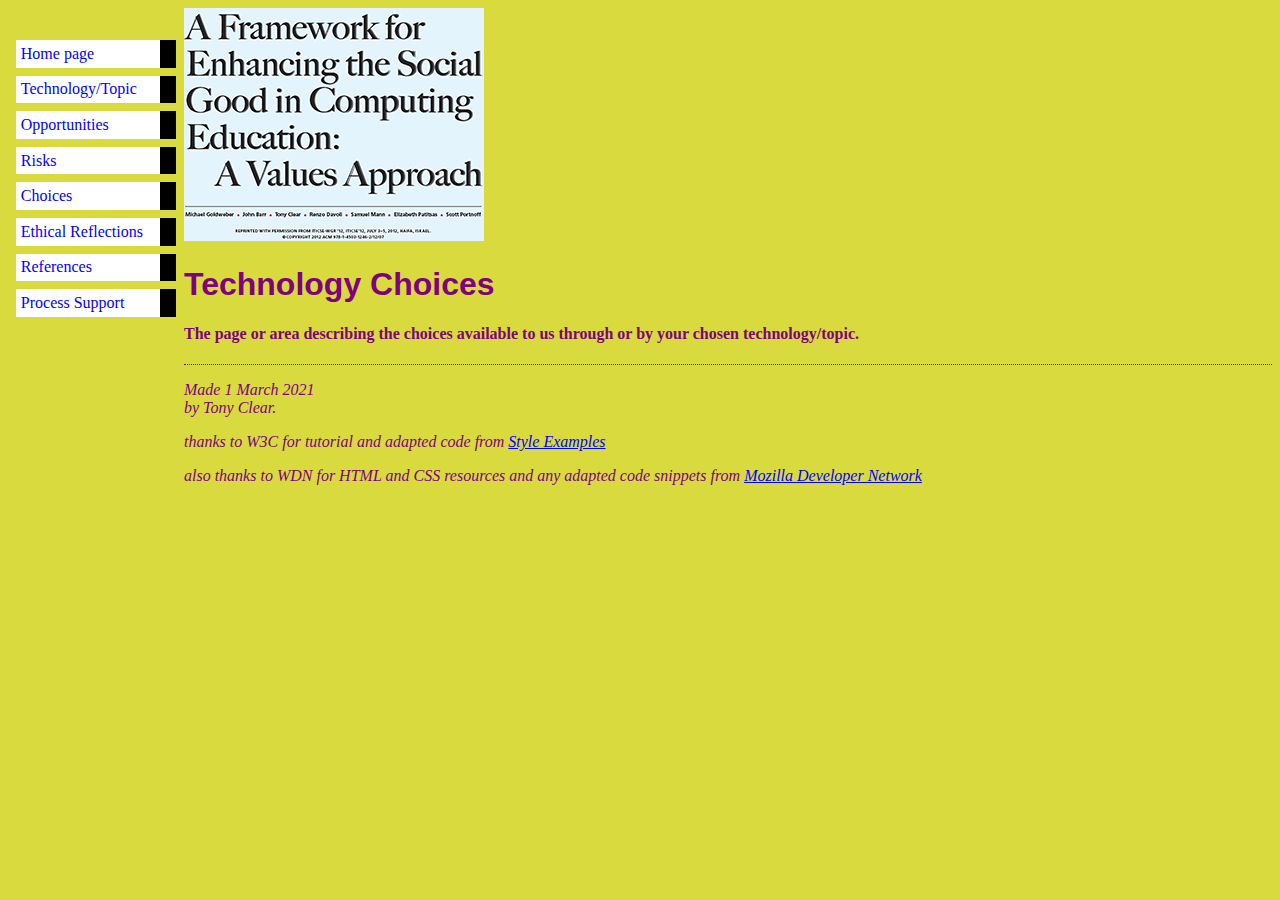
==== misc/choices.html @ aebcca9f "initial commit" ====
<!DOCTYPE html PUBLIC "-//W3C//DTD HTML 4.01//EN">
<html>
<head>
  <title>choices</title>
  	<link rel="stylesheet" href="../styles/mystyles.css">
  </head>

<body>
<img src="../images/csg4ed-small.png" alt="Enhancing Social Good in Computing"
<!-- Site navigation menu -->

<ul class="navbar">
  <li><a href="../index.html">Home page</a>
  <li><a href="topic.html">Technology/Topic</a>
	<li><a href="opportunities.html">Opportunities</a>
	<li><a href="risks.html">Risks</a>
	<li><a href="choices.html">Choices</a>
	<li><a href="ethics.html">Ethical Reflections</a>
	<li><a href="references.html">References</a>
   <li><a href="process.html">Process Support</a>
</ul>

<!-- Main content -->
<h1>Technology Choices</h1>


</ul><h4><p>The page or area describing the choices available to us through or by your chosen technology/topic.<p></h4>

<!-- Sign and date the page, it's only polite! -->
<address>Made 1 March 2021<br>
  by Tony Clear.</address>
 
<p><em>thanks to W3C for tutorial and adapted code from <a href="https://www.w3.org/Style/Examples/011/firstcss.en.html">Style Examples</a></p></em>
<p><em>also thanks to WDN for HTML and CSS resources and any adapted code snippets from <a href= "https://developer.mozilla.org/en-US/docs/Web">Mozilla Developer Network</a></p></em 
 </html>
---- styles/mystyles.css ----
body {
   padding-left: 11em;
   font-family: Georgia, "Times New Roman",
          Times, serif;
		  color: purple;
    background-color: #d8da3d }
	 ul.navbar {
    list-style-type: none;
    padding: 0;
    margin: 0;
	position: absolute;
    top: 2em;
    left: 1em;
    width: 10em }
	h1 {
    font-family: Helvetica, Geneva, Arial,
          SunSans-Regular, sans-serif }
		ul.navbar li {
    background: white;
    margin: 0.5em 0;
    padding: 0.3em;
    border-right: 1em solid black }
  ul.navbar a {
    text-decoration: none }
  a:link {
    color: blue }
  a:visited {
    color: purple }
	address {
    margin-top: 1em;
    padding-top: 1em;
    border-top: thin dotted }
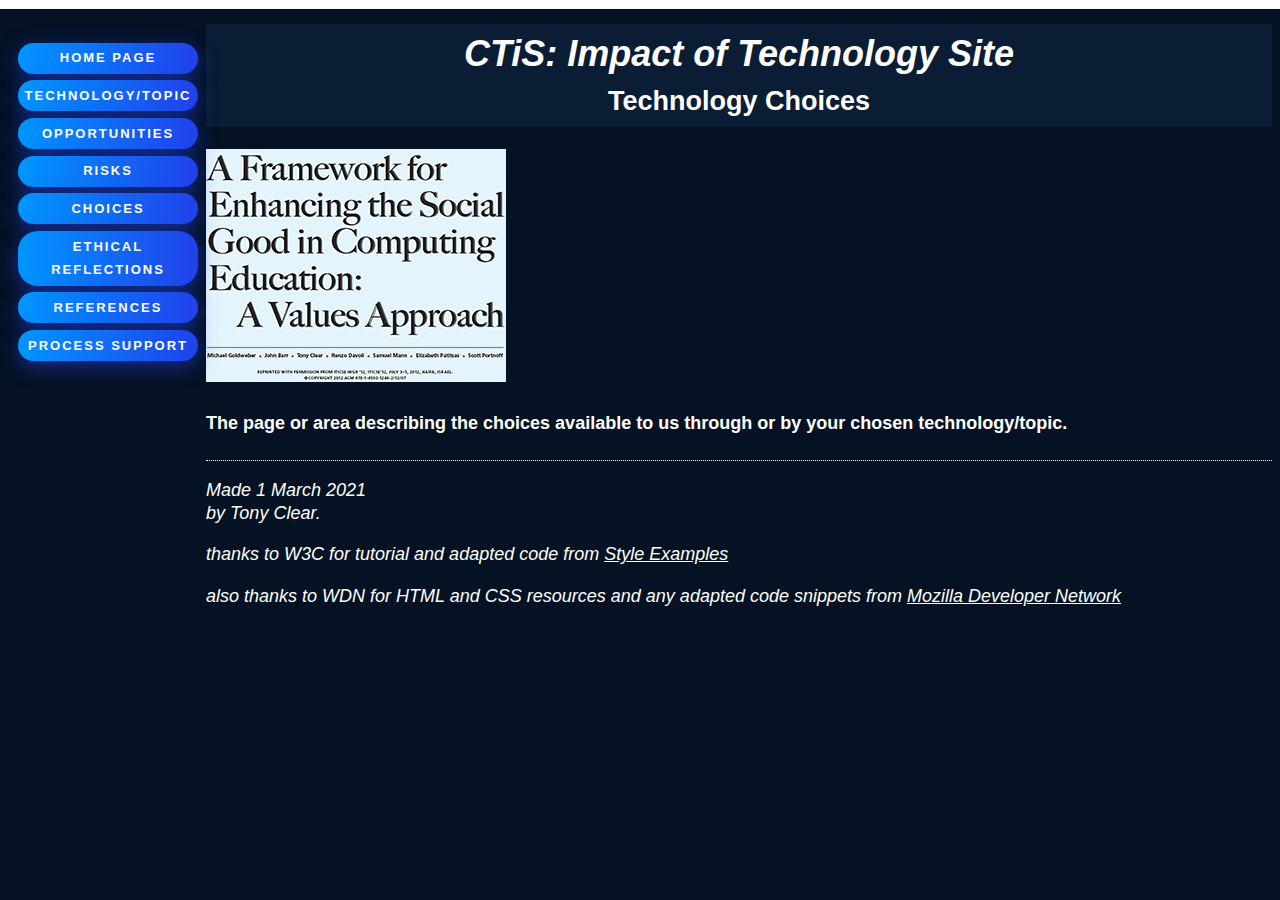
==== commit 88084f6e: "Updated text" ====
--- a/misc/choices.html
+++ b/misc/choices.html
@@ -1,12 +1,18 @@
 <!DOCTYPE html PUBLIC "-//W3C//DTD HTML 4.01//EN">
 <html>
-<head>
-  <title>choices</title>
-  	<link rel="stylesheet" href="../styles/mystyles.css">
+  <head>
+    <title>choices</title>
+  	  <link rel="stylesheet" href="../styles/mystyles.css">
   </head>
 
 <body>
-<img src="../images/csg4ed-small.png" alt="Enhancing Social Good in Computing"
+  <!-- Header -->
+  <div class="header">
+    <h1>CTiS: Impact of Technology Site</h1>
+    <h2>Technology Choices</h2>
+  </div>
+
+  <img src="../images/csg4ed-small.png" alt="Enhancing Social Good in Computing">
 <!-- Site navigation menu -->
 
 <ul class="navbar">
@@ -21,8 +27,6 @@
 </ul>
 
 <!-- Main content -->
-<h1>Technology Choices</h1>
-
 
 </ul><h4><p>The page or area describing the choices available to us through or by your chosen technology/topic.<p></h4>
 
--- a/styles/mystyles.css
+++ b/styles/mystyles.css
@@ -1,32 +1,133 @@
-  body {
-   padding-left: 11em;
-   font-family: Georgia, "Times New Roman",
-          Times, serif;
-		  color: purple;
-    background-color: #d8da3d }
+:root {
+	--main-background: #041223;
+	--main-fonts-color: #fff;
+  --main-header-line: #fff;
+  --main-scrollbar-colour: #0b0b0b;
+  --main-scrollbar-thumb: #ffffff;
+  --main-selector-background: #fbff004a;
+  --main-selector-textcolour: #fff200;
+  --main-button-gradient: linear-gradient(to right, #0096ff 0%, #2141eb 100%);
+  --main-button-gradient-webkit: -webkit-gradient(linear, left top, right top, from(#0096ff), to(#2141eb));
+  --main-button-compatability-colour: #0096ff;
+}
+body {
+    padding-left: 11em;
+    font: normal normal 300 18px/130% "Source Sans Pro", sans-serif;
+		color: var(--main-fonts-color);
+    background-color: var(--main-background)}
 	 ul.navbar {
     list-style-type: none;
     padding: 0;
     margin: 0;
-	position: absolute;
+	  position: absolute;
     top: 2em;
     left: 1em;
-    width: 10em }
+    width: 10em 
+  }
 	h1 {
-    font-family: Helvetica, Geneva, Arial,
-          SunSans-Regular, sans-serif }
-		ul.navbar li {
-    background: white;
+    font-family: "Gill Sans", "Gill Sans MT", "Myriad Pro", "DejaVu Sans Condensed", Helvetica, Arial, sans-serif;
+    font-style: oblique;
+  }
+	ul.navbar li {
+    text-align: center;
+    background: var(--main-button-compatability-colour); /* Old browsers */ /* FF3.6-15 */ /* Chrome10-25,Safari5.1-6 */
+    background: var(--main-button-gradient-webkit);
+    background: var(--main-button-gradient); /* W3C, IE10+, FF16+, Chrome26+, Opera12+, Safari7+ */
+    filter: progid:DXImageTransform.Microsoft.gradient( startColorstr='#0096ff', endColorstr='#2141eb',GradientType=1 ); /* IE6-*/
+    font-weight: 700;
+    text-transform: uppercase;
+    font-size: 13px;
+    letter-spacing: 2px;
     margin: 0.5em 0;
     padding: 0.3em;
-    border-right: 1em solid black }
+    border-right: 1em solid black 
+    text-align: center;
+    border-radius: 20px;
+    -webkit-box-shadow: 0 5px 20px rgba(33, 65, 235, 0.6);
+    box-shadow: 0 5px 20px rgba(33, 65, 235, 0.6);
+    -webkit-transition: all 0.2s;
+    transition: all 0.2s;
+  }
+  
+	ul.navbar li:hover{
+    -webkit-transform: translateZ(50px);
+    transform: translateZ(50px);
+    -webkit-box-shadow: 0 5px 10px rgba(33, 65, 235, 0.6);
+    box-shadow: 0 5px 10px rgba(33, 65, 235, 0.6);
+    letter-spacing: 3px;
+  }
   ul.navbar a {
-    text-decoration: none }
+    text-decoration: none;
+    color: var(--main-fonts-color);
+  }
   a:link {
-    color: blue }
-  a:visited {
-    color: purple }
+    color: var(--main-fonts-color) ;
+  }
 	address {
     margin-top: 1em;
     padding-top: 1em;
-    border-top: thin dotted }+    border-top: thin dotted 
+  }
+  .header {
+    width: 100%;
+    background-color: #0a1d35;
+  }
+  .header h1 {
+    padding-top: 0.5em;
+    width: 100%;
+    text-align: center;
+  }
+  .header h2 {
+    text-align: center;
+    padding-bottom: 0.5em;
+  }
+  .header:before {
+    content: "";
+    position: absolute;
+    top: 0;
+    left: 0;
+    width: 100%;
+    height: 1%;
+    background-color: var(--main-header-line);
+  }
+
+  /*--- Scrollbar --*/
+  ::-webkit-scrollbar {
+  width: 10px;
+  height: 0px;
+}
+
+::-webkit-scrollbar-track {
+  background-color: var(--main-scrollbar-colour);
+}
+
+::-webkit-scrollbar-corner,
+::-webkit-resizer {
+  background: var(--main-scrollbar-colour);
+}
+
+::-webkit-scrollbar-thumb {
+  background-color: var(--main-scrollbar-thumb);
+	/* Add this as a property for a selector to which the effect has to be applied*/
+
+	/* Chrome and Safari */
+	-webkit-border-top-left-radius:40px;
+	-webkit-border-top-right-radius:40px;
+	-webkit-border-bottom-right-radius:40px;
+	-webkit-border-bottom-left-radius:40px;
+	/* Firefox */
+	-moz-border-radius-topleft:40px;
+	-moz-border-radius-topright:40px;
+	-moz-border-radius-bottomright:40px;
+	-moz-border-radius-bottomleft:40px;
+	/* Standard Syntax */
+	border-top-left-radius: 40px;
+	border-top-right-radius: 40px;
+	border-bottom-right-radius: 40px;
+	border-bottom-left-radius: 40px;
+}
+
+::selection {
+  background: var(--main-selector-background);
+  color: var(--main-selector-textcolour);
+}
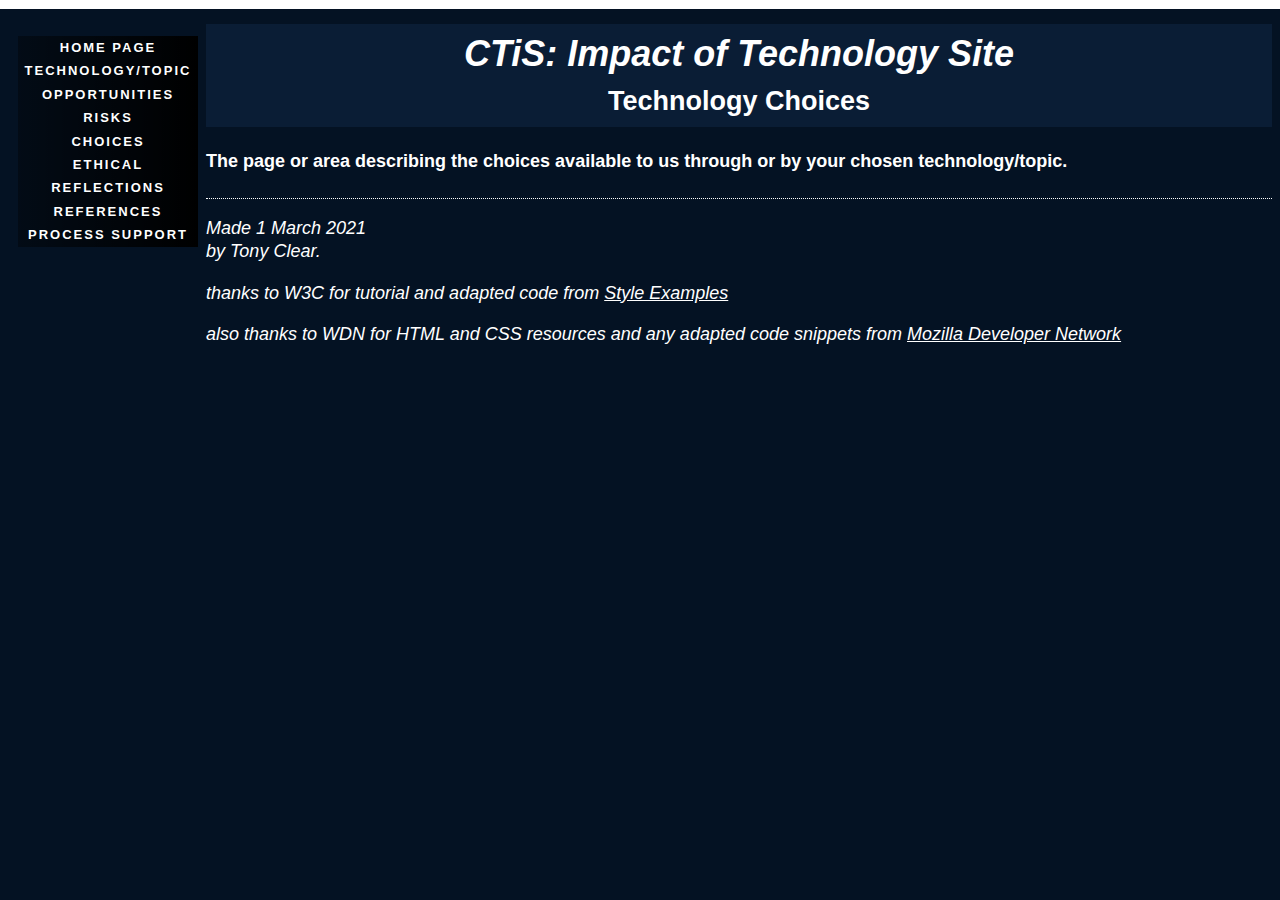
==== commit ef35368f: "removed old image from pages, can add back using git if needed" ====
--- a/misc/choices.html
+++ b/misc/choices.html
@@ -12,7 +12,6 @@
     <h2>Technology Choices</h2>
   </div>
 
-  <img src="../images/csg4ed-small.png" alt="Enhancing Social Good in Computing">
 <!-- Site navigation menu -->
 
 <ul class="navbar">
--- a/styles/mystyles.css
+++ b/styles/mystyles.css
@@ -6,7 +6,8 @@
   --main-scrollbar-thumb: #ffffff;
   --main-selector-background: #fbff004a;
   --main-selector-textcolour: #fff200;
-  --main-button-gradient: linear-gradient(to right, #0096ff 0%, #2141eb 100%);
+  --main-button-gradient: linear-gradient(to right, #00000060 0%, #000000 100%);
+  --main-button-gradient2: linear-gradient(to right, #00000000 0%, #ffffff 100%);
   --main-button-gradient-webkit: -webkit-gradient(linear, left top, right top, from(#0096ff), to(#2141eb));
   --main-button-compatability-colour: #0096ff;
 }
@@ -38,23 +39,16 @@
     text-transform: uppercase;
     font-size: 13px;
     letter-spacing: 2px;
-    margin: 0.5em 0;
-    padding: 0.3em;
-    border-right: 1em solid black 
+    border-right: 10em solid black 
     text-align: center;
-    border-radius: 20px;
-    -webkit-box-shadow: 0 5px 20px rgba(33, 65, 235, 0.6);
-    box-shadow: 0 5px 20px rgba(33, 65, 235, 0.6);
-    -webkit-transition: all 0.2s;
-    transition: all 0.2s;
   }
   
 	ul.navbar li:hover{
     -webkit-transform: translateZ(50px);
     transform: translateZ(50px);
-    -webkit-box-shadow: 0 5px 10px rgba(33, 65, 235, 0.6);
-    box-shadow: 0 5px 10px rgba(33, 65, 235, 0.6);
-    letter-spacing: 3px;
+    color: #000000;
+    background-color: rgb(255, 255, 255);
+    letter-spacing: 0.25em;
   }
   ul.navbar a {
     text-decoration: none;
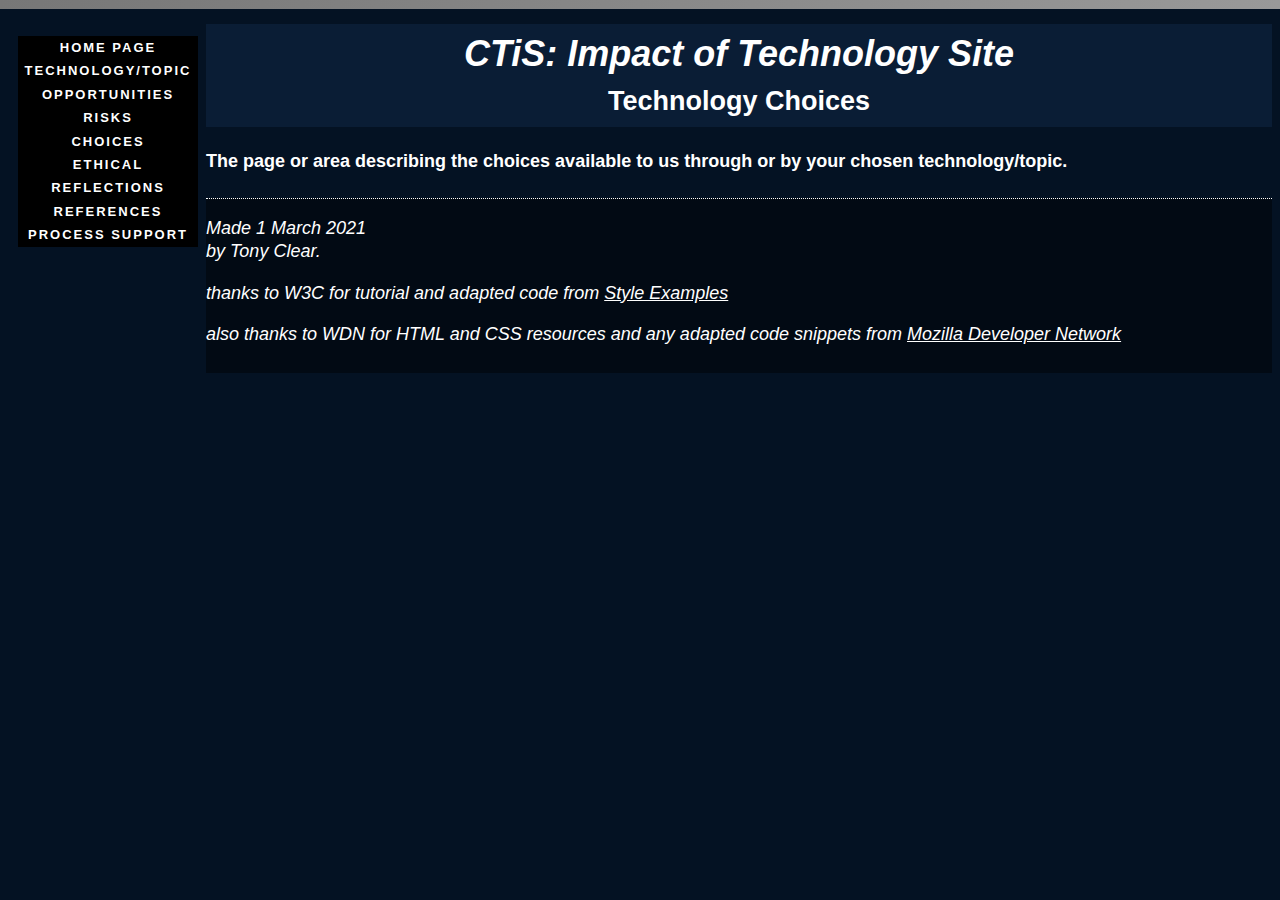
==== commit 42492f8f: "Update website to include new research and contents" ====
--- a/misc/choices.html
+++ b/misc/choices.html
@@ -29,10 +29,14 @@
 
 </ul><h4><p>The page or area describing the choices available to us through or by your chosen technology/topic.<p></h4>
 
-<!-- Sign and date the page, it's only polite! -->
-<address>Made 1 March 2021<br>
-  by Tony Clear.</address>
- 
-<p><em>thanks to W3C for tutorial and adapted code from <a href="https://www.w3.org/Style/Examples/011/firstcss.en.html">Style Examples</a></p></em>
-<p><em>also thanks to WDN for HTML and CSS resources and any adapted code snippets from <a href= "https://developer.mozilla.org/en-US/docs/Web">Mozilla Developer Network</a></p></em 
+  <footer>
+    <!-- Sign and date the page, it's only polite! -->
+    <address>Made 1 March 2021<br>
+      by Tony Clear.</address>
+     
+    <p><em>thanks to W3C for tutorial and adapted code from <a href="https://www.w3.org/Style/Examples/011/firstcss.en.html">Style Examples</a></p></em>
+    <p><em>also thanks to WDN for HTML and CSS resources and any adapted code snippets from <a href= "https://developer.mozilla.org/en-US/docs/Web">Mozilla Developer Network</a></p></em>
+     
+    </footer>
+    </body>
  </html>--- a/styles/mystyles.css
+++ b/styles/mystyles.css
@@ -11,12 +11,20 @@
   --main-button-gradient-webkit: -webkit-gradient(linear, left top, right top, from(#0096ff), to(#2141eb));
   --main-button-compatability-colour: #0096ff;
 }
+
+footer {
+  background-color: #020a14;
+  padding-bottom: 0.5em;
+}
+
 body {
     padding-left: 11em;
     font: normal normal 300 18px/130% "Source Sans Pro", sans-serif;
 		color: var(--main-fonts-color);
-    background-color: var(--main-background)}
-	 ul.navbar {
+    background-color: var(--main-background)
+  }
+ul.navbar {
+    background-color: #000000;
     list-style-type: none;
     padding: 0;
     margin: 0;
@@ -39,7 +47,6 @@
     text-transform: uppercase;
     font-size: 13px;
     letter-spacing: 2px;
-    border-right: 10em solid black 
     text-align: center;
   }
   
@@ -49,6 +56,11 @@
     color: #000000;
     background-color: rgb(255, 255, 255);
     letter-spacing: 0.25em;
+    border-top: 0.1em solid rgb(255, 255, 255) ;
+    border-bottom: 0.1em solid rgb(255, 255, 255) ;
+    cursor: pointer;
+    -webkit-transition: all 0.2s;
+    transition: all 0.2s;
   }
   ul.navbar a {
     text-decoration: none;
@@ -82,8 +94,30 @@
     left: 0;
     width: 100%;
     height: 1%;
-    background-color: var(--main-header-line);
+    background: linear-gradient(270deg, #ffffff, #777777);
+    background-size: 400% 400%;
+  
+    -webkit-animation: Breathe 15s ease infinite;
+    -moz-animation: Breathe 15s ease infinite;
+    animation: Breathe 15s ease infinite;
   }
+  
+  @-webkit-keyframes Breathe {
+    0%{background-position:0% 50%}
+    50%{background-position:100% 50%}
+    100%{background-position:0% 50%}
+  }
+  @-moz-keyframes Breathe {
+    0%{background-position:0% 50%}
+    50%{background-position:100% 50%}
+    100%{background-position:0% 50%}
+  }
+  @keyframes Breathe {
+    0%{background-position:0% 50%}
+    50%{background-position:100% 50%}
+    100%{background-position:0% 50%}
+  }
+
 
   /*--- Scrollbar --*/
   ::-webkit-scrollbar {
@@ -125,3 +159,9 @@
   background: var(--main-selector-background);
   color: var(--main-selector-textcolour);
 }
+
+.reference {
+  background-color: #030c18;
+  padding-top: 0.1vh;
+  padding-bottom: 0.1vh;
+}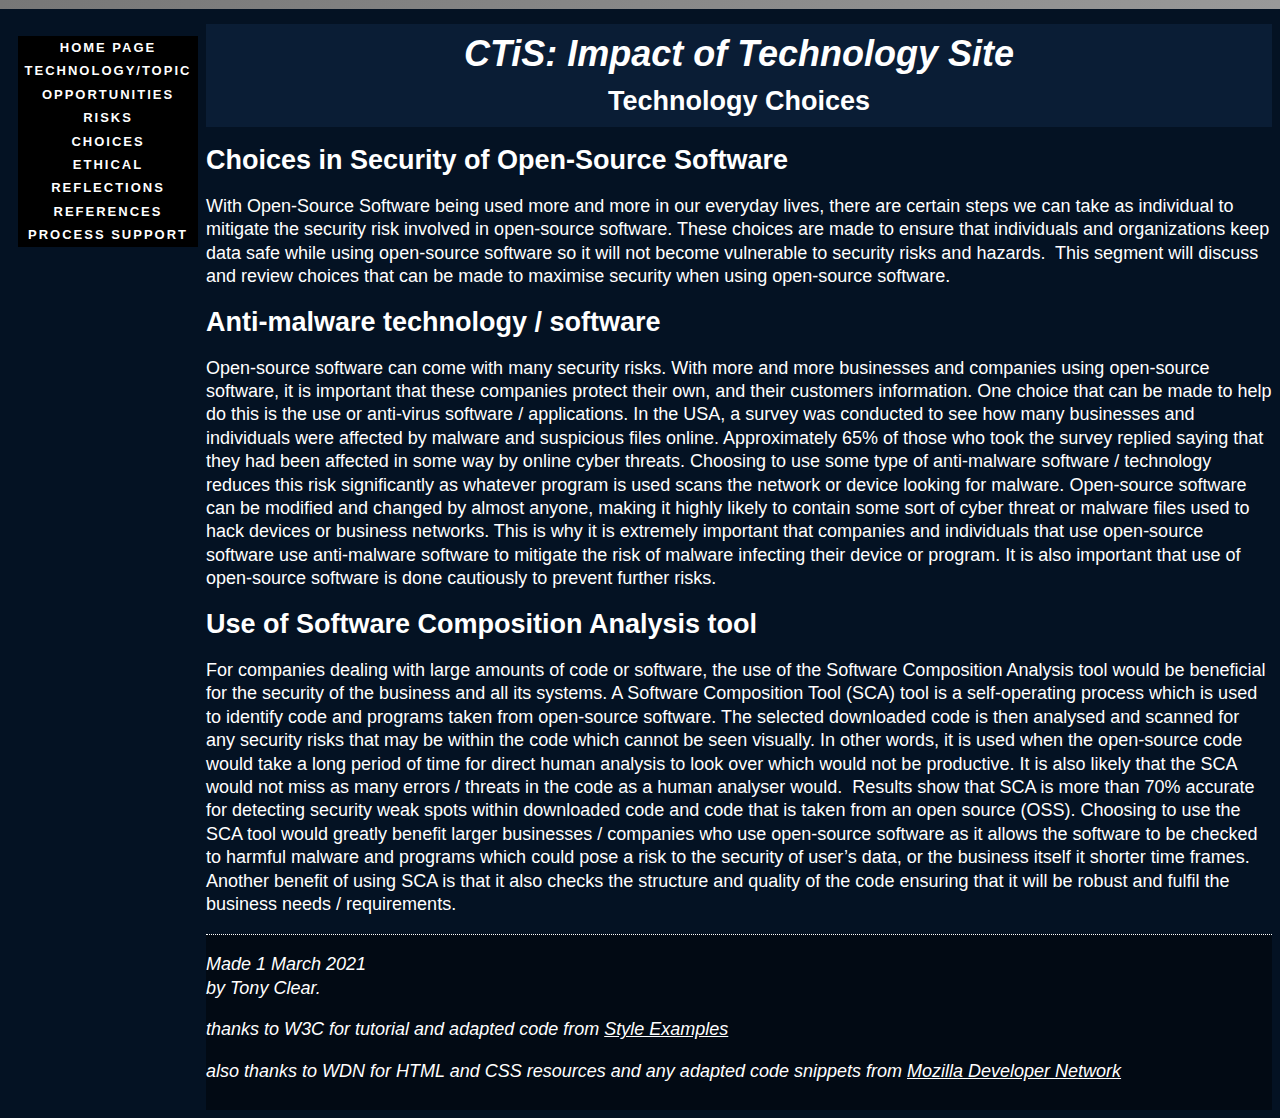
==== commit 934ed9cd: "Choices page" ====
--- a/misc/choices.html
+++ b/misc/choices.html
@@ -27,9 +27,26 @@
 
 <!-- Main content -->
 
-</ul><h4><p>The page or area describing the choices available to us through or by your chosen technology/topic.<p></h4>
+<h2>
+	Choices in Security of Open-Source Software
+</h2>
+<p>
+	With Open-Source Software being used more and more in our everyday lives, there are certain steps we can take as individual to mitigate the security risk involved in open-source software. These choices are made to ensure that individuals and organizations keep data safe while using open-source software so it will not become vulnerable to security risks and hazards.&nbsp; This segment will discuss and review choices that can be made to maximise security when using open-source software. &shy;&shy;&shy;&shy;
+</p>
+<h2>
+	Anti-malware technology / software
+</h2>
+<p>
+	Open-source software can come with many security risks. With more and more businesses and companies using open-source software, it is important that these companies protect their own, and their customers information. One choice that can be made to help do this is the use or anti-virus software / applications. &shy;&shy;&shy;In the USA, a survey was conducted to see how many businesses and individuals were affected by malware and suspicious files online. Approximately 65% of those who took the survey replied saying that they had been affected in some way by online cyber threats. Choosing to use some type of anti-malware software / technology reduces this risk significantly as whatever program is used scans the network or device looking for malware. Open-source software can be modified and changed by almost anyone, making it highly likely to contain some sort of cyber threat or malware files used to hack devices or business networks. This is why it is extremely important that companies and individuals that use open-source software use anti-malware software to mitigate the risk of malware infecting their device or program. It is also important that use of open-source software is done cautiously to prevent further risks.
+</p>
+<h2>
+	Use of Software Composition Analysis tool
+</h2>
+<p>
+	For companies dealing with large amounts of code or software, the use of the Software Composition Analysis tool would be beneficial for the security of the business and all its systems. A Software Composition Tool (SCA) tool is a self-operating process which is used to identify code and programs taken from open-source software. The selected downloaded code is then analysed and scanned for any security risks that may be within the code which cannot be seen visually. In other words, it is used when the open-source code would take a long period of time for direct human analysis to look over which would not be productive. It is also likely that the SCA would not miss as many errors / threats in the code as a human analyser would.&nbsp; Results show that SCA is more than 70% accurate for detecting security weak spots within downloaded code and code that is taken from an open source (OSS). Choosing to use the SCA tool would greatly benefit larger businesses / companies who use open-source software as it allows the software to be checked to harmful malware and programs which could pose a risk to the security of user&rsquo;s data, or the business itself it shorter time frames.&nbsp; Another benefit of using SCA is that it also checks the structure and quality of the code ensuring that it will be robust and fulfil the business needs / requirements.
+</p>
 
-  <footer>
+<footer>
     <!-- Sign and date the page, it's only polite! -->
     <address>Made 1 March 2021<br>
       by Tony Clear.</address>
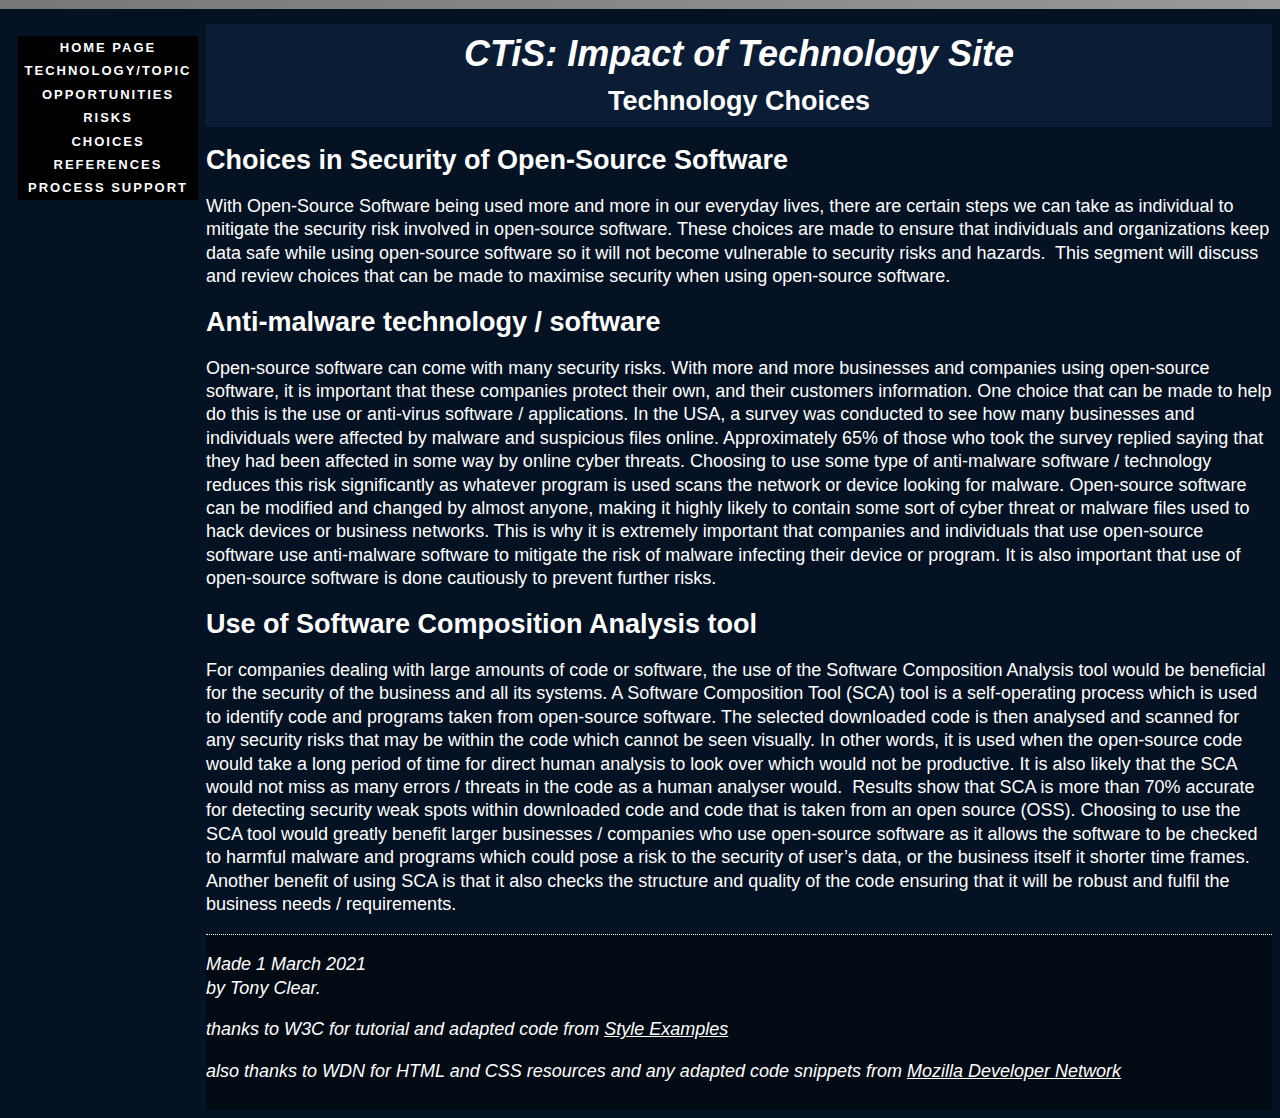
==== commit cc6b0211: "Update sites" ====
--- a/misc/choices.html
+++ b/misc/choices.html
@@ -20,7 +20,6 @@
 	<li><a href="opportunities.html">Opportunities</a>
 	<li><a href="risks.html">Risks</a>
 	<li><a href="choices.html">Choices</a>
-	<li><a href="ethics.html">Ethical Reflections</a>
 	<li><a href="references.html">References</a>
    <li><a href="process.html">Process Support</a>
 </ul>
--- a/styles/mystyles.css
+++ b/styles/mystyles.css
@@ -1,126 +1,150 @@
 :root {
-	--main-background: #041223;
-	--main-fonts-color: #fff;
+  --main-background: #041223;
+  --main-fonts-color: #fff;
   --main-header-line: #fff;
   --main-scrollbar-colour: #0b0b0b;
   --main-scrollbar-thumb: #ffffff;
   --main-selector-background: #fbff004a;
   --main-selector-textcolour: #fff200;
   --main-button-gradient: linear-gradient(to right, #00000060 0%, #000000 100%);
-  --main-button-gradient2: linear-gradient(to right, #00000000 0%, #ffffff 100%);
-  --main-button-gradient-webkit: -webkit-gradient(linear, left top, right top, from(#0096ff), to(#2141eb));
-  --main-button-compatability-colour: #0096ff;
+  --main-button-gradient2: linear-gradient(to right,#00000000 0%,#ffffff 100%);
+  --main-button-gradient-webkit: -webkit-gradient(linear,left top,right top,from(#0096ff),to(#2141eb));
+  --main-button-compatability-colour: #000000;
 }
 
 footer {
   background-color: #020a14;
   padding-bottom: 0.5em;
 }
-
 body {
-    padding-left: 11em;
-    font: normal normal 300 18px/130% "Source Sans Pro", sans-serif;
-		color: var(--main-fonts-color);
-    background-color: var(--main-background)
-  }
+  padding-left: 11em;
+  font: normal normal 300 18px/130% "Source Sans Pro", sans-serif;
+  color: var(--main-fonts-color);
+  background-color: var(--main-background);
+}
+
 ul.navbar {
-    background-color: #000000;
-    list-style-type: none;
-    padding: 0;
-    margin: 0;
-	  position: absolute;
-    top: 2em;
-    left: 1em;
-    width: 10em 
-  }
-	h1 {
-    font-family: "Gill Sans", "Gill Sans MT", "Myriad Pro", "DejaVu Sans Condensed", Helvetica, Arial, sans-serif;
-    font-style: oblique;
-  }
-	ul.navbar li {
-    text-align: center;
-    background: var(--main-button-compatability-colour); /* Old browsers */ /* FF3.6-15 */ /* Chrome10-25,Safari5.1-6 */
-    background: var(--main-button-gradient-webkit);
-    background: var(--main-button-gradient); /* W3C, IE10+, FF16+, Chrome26+, Opera12+, Safari7+ */
-    filter: progid:DXImageTransform.Microsoft.gradient( startColorstr='#0096ff', endColorstr='#2141eb',GradientType=1 ); /* IE6-*/
-    font-weight: 700;
-    text-transform: uppercase;
-    font-size: 13px;
-    letter-spacing: 2px;
-    text-align: center;
-  }
-  
-	ul.navbar li:hover{
-    -webkit-transform: translateZ(50px);
-    transform: translateZ(50px);
-    color: #000000;
-    background-color: rgb(255, 255, 255);
-    letter-spacing: 0.25em;
-    border-top: 0.1em solid rgb(255, 255, 255) ;
-    border-bottom: 0.1em solid rgb(255, 255, 255) ;
-    cursor: pointer;
-    -webkit-transition: all 0.2s;
-    transition: all 0.2s;
-  }
-  ul.navbar a {
-    text-decoration: none;
-    color: var(--main-fonts-color);
-  }
-  a:link {
-    color: var(--main-fonts-color) ;
-  }
-	address {
-    margin-top: 1em;
-    padding-top: 1em;
-    border-top: thin dotted 
-  }
-  .header {
-    width: 100%;
-    background-color: #0a1d35;
-  }
-  .header h1 {
-    padding-top: 0.5em;
-    width: 100%;
-    text-align: center;
-  }
-  .header h2 {
-    text-align: center;
-    padding-bottom: 0.5em;
-  }
-  .header:before {
-    content: "";
-    position: absolute;
-    top: 0;
-    left: 0;
-    width: 100%;
-    height: 1%;
-    background: linear-gradient(270deg, #ffffff, #777777);
-    background-size: 400% 400%;
-  
-    -webkit-animation: Breathe 15s ease infinite;
-    -moz-animation: Breathe 15s ease infinite;
-    animation: Breathe 15s ease infinite;
-  }
-  
-  @-webkit-keyframes Breathe {
-    0%{background-position:0% 50%}
-    50%{background-position:100% 50%}
-    100%{background-position:0% 50%}
-  }
-  @-moz-keyframes Breathe {
-    0%{background-position:0% 50%}
-    50%{background-position:100% 50%}
-    100%{background-position:0% 50%}
-  }
-  @keyframes Breathe {
-    0%{background-position:0% 50%}
-    50%{background-position:100% 50%}
-    100%{background-position:0% 50%}
-  }
-
-
-  /*--- Scrollbar --*/
-  ::-webkit-scrollbar {
+  background-color: #000000;
+  list-style-type: none;
+  padding: 0;
+  margin: 0;
+  position: absolute;
+  top: 2em;
+  left: 1em;
+  width: 10em;
+}
+h1 {
+  font-family: "Gill Sans", "Gill Sans MT", "Myriad Pro",
+    "DejaVu Sans Condensed", Helvetica, Arial, sans-serif;
+  font-style: oblique;
+}
+ul.navbar li {
+  text-align: center;
+  background: var(
+    --main-button-compatability-colour
+  ); /* Old browsers */ /* FF3.6-15 */ /* Chrome10-25,Safari5.1-6 */
+  background: var(--main-button-gradient-webkit);
+  background: var(
+    --main-button-gradient
+  ); /* W3C, IE10+, FF16+, Chrome26+, Opera12+, Safari7+ */
+  filter: progid:DXImageTransform.Microsoft.gradient( startColorstr='#0096ff', endColorstr='#2141eb',GradientType=1 ); /* IE6-*/
+  font-weight: 700;
+  text-transform: uppercase;
+  font-size: 13px;
+  letter-spacing: 2px;
+  text-align: center;
+  -webkit-transition: all 0.2s, border 0.5s ease-in-out;
+  transition: all 0.2s, border 0.5s ease-in-out;
+}
+
+ul.navbar li:hover {
+  -webkit-transform: translateZ(50px);
+  transform: translateZ(50px);
+  color: #000000;
+  background-color: rgb(255, 255, 255);
+  letter-spacing: 0.25em;
+  border-top: 0.13em solid rgb(255, 255, 255);
+  border-bottom: 0.13em solid rgb(255, 255, 255);
+  cursor: pointer;
+  -webkit-transition: all 0.2s ease-in-out;
+  transition: all 0.2s ease-in-out;
+}
+ul.navbar a {
+  text-decoration: none;
+  color: var(--main-fonts-color);
+}
+a:link {
+  color: var(--main-fonts-color);
+}
+address {
+  margin-top: 1em;
+  padding-top: 1em;
+  border-top: thin dotted;
+}
+.header {
+  width: 100%;
+  background-color: #0a1d35;
+}
+.header h1 {
+  padding-top: 0.5em;
+  width: 100%;
+  text-align: center;
+}
+.header h2 {
+  text-align: center;
+  padding-bottom: 0.5em;
+}
+.header:before {
+  content: "";
+  position: absolute;
+  top: 0;
+  left: 0;
+  width: 100%;
+  height: 1%;
+  background: linear-gradient(270deg, #ffffff, #777777);
+  background-size: 400% 400%;
+
+  -webkit-animation: Breathe 15s ease infinite;
+  -moz-animation: Breathe 15s ease infinite;
+  animation: Breathe 15s ease infinite;
+}
+
+@-webkit-keyframes Breathe {
+  0% {
+    background-position: 0% 50%;
+  }
+  50% {
+    background-position: 100% 50%;
+  }
+  100% {
+    background-position: 0% 50%;
+  }
+}
+@-moz-keyframes Breathe {
+  0% {
+    background-position: 0% 50%;
+  }
+  50% {
+    background-position: 100% 50%;
+  }
+  100% {
+    background-position: 0% 50%;
+  }
+}
+@keyframes Breathe {
+  0% {
+    background-position: 0% 50%;
+  }
+  50% {
+    background-position: 100% 50%;
+  }
+  100% {
+    background-position: 0% 50%;
+  }
+}
+
+/*--- Scrollbar --*/
+::-webkit-scrollbar {
   width: 10px;
   height: 0px;
 }
@@ -136,23 +160,23 @@
 
 ::-webkit-scrollbar-thumb {
   background-color: var(--main-scrollbar-thumb);
-	/* Add this as a property for a selector to which the effect has to be applied*/
-
-	/* Chrome and Safari */
-	-webkit-border-top-left-radius:40px;
-	-webkit-border-top-right-radius:40px;
-	-webkit-border-bottom-right-radius:40px;
-	-webkit-border-bottom-left-radius:40px;
-	/* Firefox */
-	-moz-border-radius-topleft:40px;
-	-moz-border-radius-topright:40px;
-	-moz-border-radius-bottomright:40px;
-	-moz-border-radius-bottomleft:40px;
-	/* Standard Syntax */
-	border-top-left-radius: 40px;
-	border-top-right-radius: 40px;
-	border-bottom-right-radius: 40px;
-	border-bottom-left-radius: 40px;
+  /* Add this as a property for a selector to which the effect has to be applied*/
+
+  /* Chrome and Safari */
+  -webkit-border-top-left-radius: 40px;
+  -webkit-border-top-right-radius: 40px;
+  -webkit-border-bottom-right-radius: 40px;
+  -webkit-border-bottom-left-radius: 40px;
+  /* Firefox */
+  -moz-border-radius-topleft: 40px;
+  -moz-border-radius-topright: 40px;
+  -moz-border-radius-bottomright: 40px;
+  -moz-border-radius-bottomleft: 40px;
+  /* Standard Syntax */
+  border-top-left-radius: 40px;
+  border-top-right-radius: 40px;
+  border-bottom-right-radius: 40px;
+  border-bottom-left-radius: 40px;
 }
 
 ::selection {
@@ -164,4 +188,24 @@
   background-color: #030c18;
   padding-top: 0.1vh;
   padding-bottom: 0.1vh;
+}
+
+table{
+  width: 80%;
+  border-collapse: collapse;
+  border: 2px solid #ffffff;
+  padding: 0.5em;
+  text-align: center;
+}
+
+th{
+  background-color: #030c18;
+  border: 2px solid #ffffff;
+  padding: 0.5em;
+}
+
+td {
+  background-color: #0A1D35;
+  border: 2px solid #777777;
+  padding: 0.5em;
 }